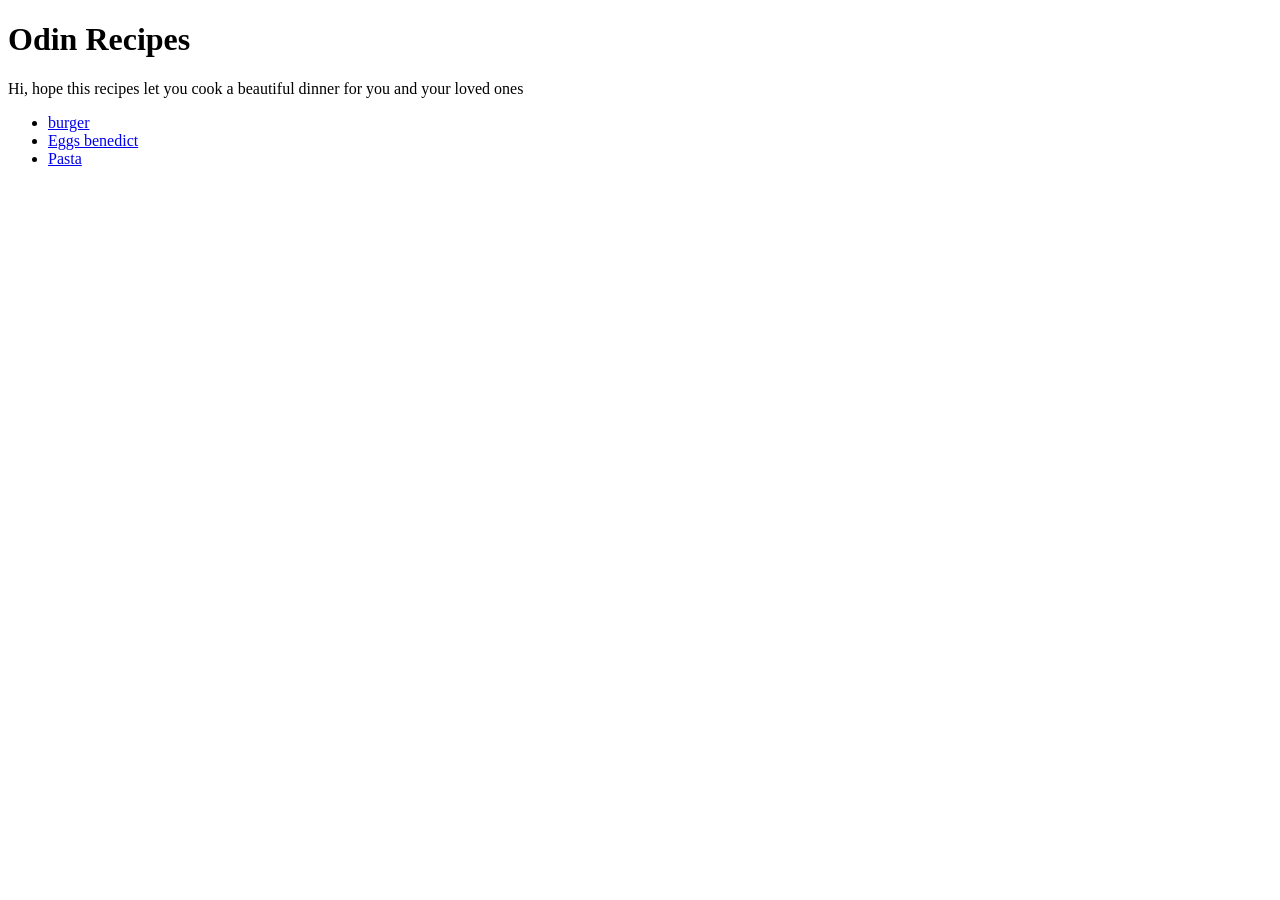
==== index.html @ fa2ccc1c "first commit with all files added" ====
<!DOCTYPE html>
<html lang="en">
  <head>
    <meta charset="UTF-8">
    <title>Odin Project Recipes</title>
  </head>

  <body>
<h1>Odin Recipes</h1>

<p>Hi, hope this recipes let you cook a beautiful dinner for you and your loved ones</p>
<ul>
    <li><a href="recipes/burger.html" target="_blank">burger</a></li>
    <li><a href="recipes/benedict.html" target="_blank">Eggs benedict</a></li>
    <li><a href="recipes/pasta.html" target="_blank">Pasta</a></li>
    </ul>
  </body>
</html>
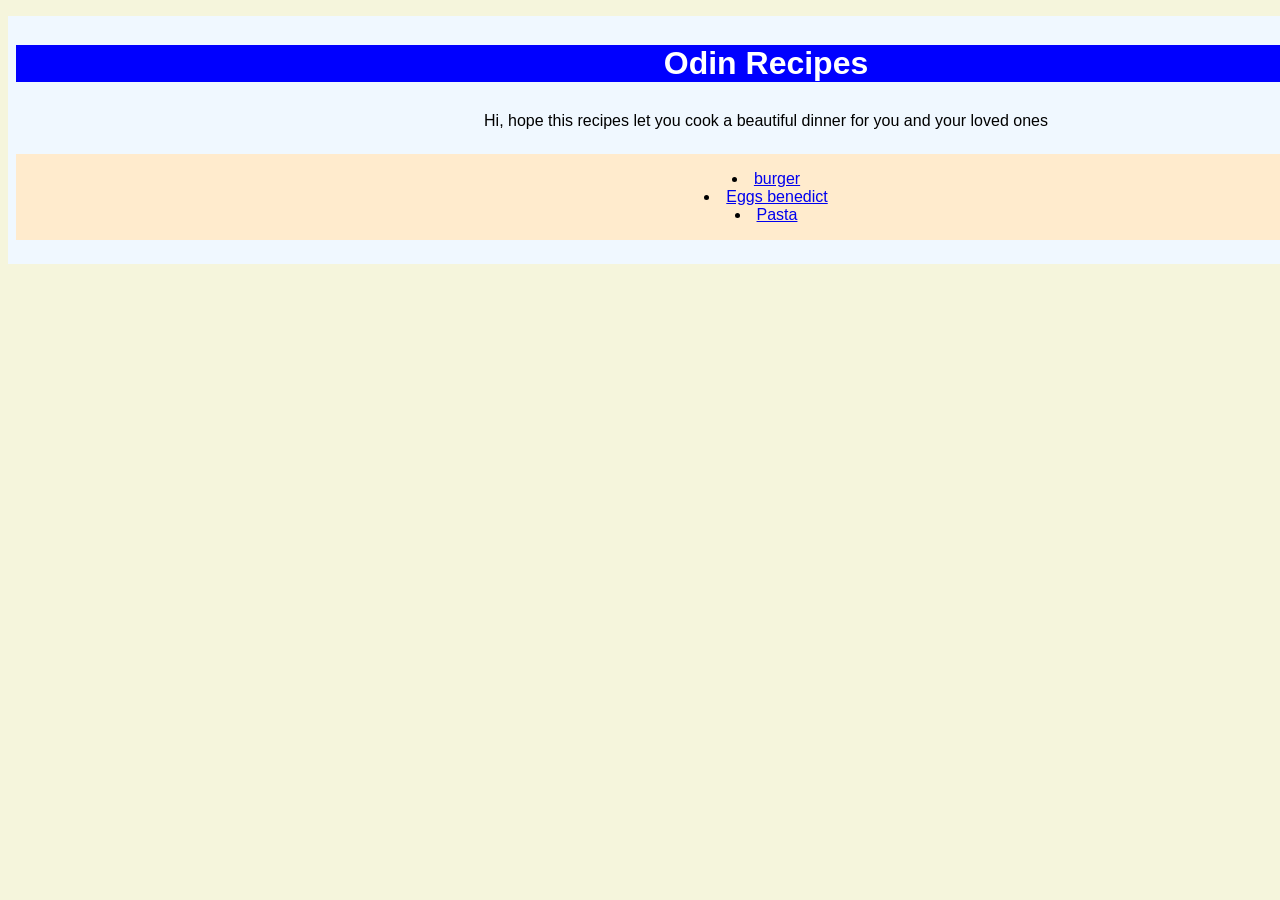
==== commit b29f2612: "Added a bit of css to all pages" ====
--- a/index.html
+++ b/index.html
@@ -3,16 +3,20 @@
   <head>
     <meta charset="UTF-8">
     <title>Odin Project Recipes</title>
+    <link rel="stylesheet" href="style.css">
   </head>
 
   <body>
-<h1>Odin Recipes</h1>
+
+<div class="main">
+  <h1>Odin Recipes</h1>
 
 <p>Hi, hope this recipes let you cook a beautiful dinner for you and your loved ones</p>
 <ul>
-    <li><a href="recipes/burger.html" target="_blank">burger</a></li>
-    <li><a href="recipes/benedict.html" target="_blank">Eggs benedict</a></li>
-    <li><a href="recipes/pasta.html" target="_blank">Pasta</a></li>
+    <li><a href="recipes/burger.html">burger</a></li>
+    <li><a href="recipes/benedict.html">Eggs benedict</a></li>
+    <li><a href="recipes/pasta.html">Pasta</a></li>
     </ul>
+    </div>
   </body>
 </html>
--- a/style.css
+++ b/style.css
@@ -0,0 +1,46 @@
+body{
+    font-family: Arial, Helvetica, sans-serif;
+    background-color: beige;
+}
+
+.main{
+    width: 1500px;
+    margin: 16px auto;
+    background-color: aliceblue;
+    padding: 8px;
+}
+
+h1,h3,h4{
+    text-align: center;
+    background-color: azure;
+}
+
+h1{
+    background-color: blue;
+    color: white;
+}
+
+p{
+    font-size: 16px;
+    text-align: center;
+    padding: 8px 0px;
+}
+
+ul{
+    background-color: blanchedalmond;
+    font-size: medium;
+    border-width: 2px;
+    border-color: black;
+    padding: 16px;
+    text-align: center;
+    list-style-position: inside;
+}
+
+li{
+    text-align: center;
+}
+
+img{
+    display: block;
+    margin: 0px auto;
+}
